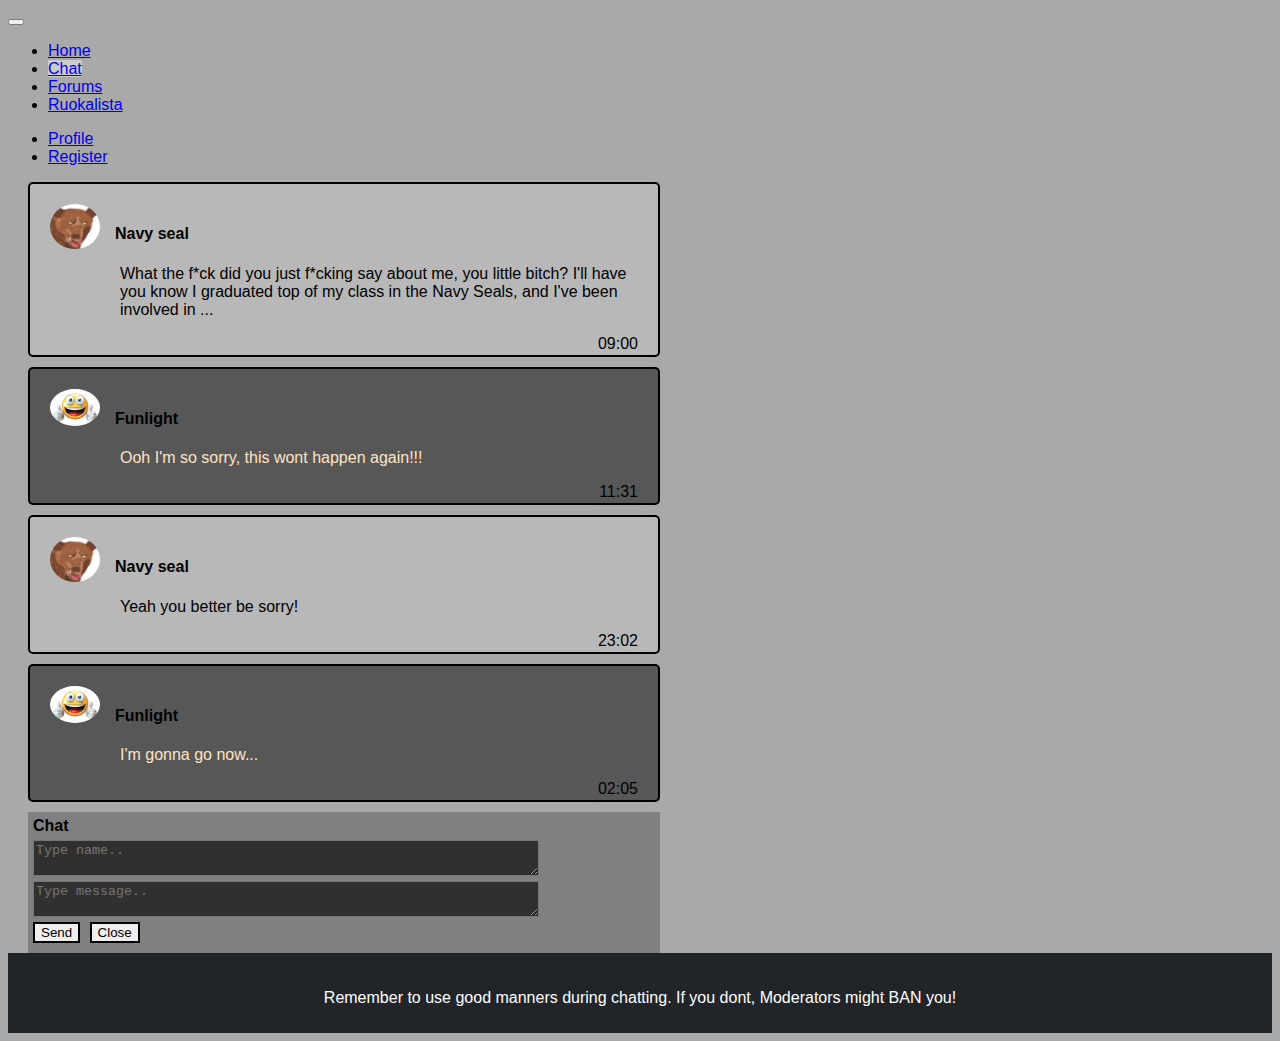
==== chat.html @ fdf8964a "Renamed ID's" ====
<!DOCTYPE html>
<html lang="en">
<head>
		<meta content="text/html; charset=UTF-8" http-equiv="Content-Type" />
		<meta name="viewport" content="width=device-width, initial-scale=1.0">
		<link href="https://cdn.jsdelivr.net/npm/bootstrap@5.0.0-beta1/dist/css/bootstrap.min.css" rel="stylesheet" integrity="sha384-giJF6kkoqNQ00vy+HMDP7azOuL0xtbfIcaT9wjKHr8RbDVddVHyTfAAsrekwKmP1" crossorigin="anonymous">
		<title>Chat</title>
		<link rel="stylesheet" href="css/style.css" type="text/css">
		<style>
		.msg {
			border: 2px solid;
			background-color: rgb(184, 184, 184);
			border-radius: 5px;
			padding: 20px;
			margin: 10px 0;
		}
		.resp {
			border: 2px solid;
			background-color: rgb(87, 87, 87);
			border-radius: 5px;
			padding: 20px;
			margin: 10px 0;	
		}
		
		.resp > p {
			color: bisque;
			padding-left: 70px;
		}
		.msg > p {
			padding-left: 70px;
		}
		.time {
		  float: right;
		  color: rgb(0, 0, 0);
		}
		.msg img {
			float: left;
			max-width: 50px;
			width: 100%;
			margin-right: 15px;
			border-radius: 50%;

		}
		.resp img {
			float: left;
			max-width: 50px;
			width: 100%;
			margin-right: 15px;
			border-radius: 50%;
		}
		.chat {
			background-color: gray;
			width: 100%;
		}
		.chat textarea {
			width: 500px;
			display: block;
			background-color: rgb(48, 48, 48);
			color: white;
		}
		.namearea{
			width: 500px;
			height: 30px;
			display: block;
			background-color: rgb(48, 48, 48);
			color: white;
			margin-bottom: 5px;
			margin-top: 5px;
		}
		.name {
			font-weight: bold;
			font-size: medium;
		}
		.btn {
			border: 2px solid black;
			margin: 5px;
			margin-left: 0px;
		}

		</style>
	</head>
	<body>
		<nav class="navbar navbar-expand-lg navbar-dark bg-dark">
			<div class="container-fluid">
				<button class="navbar-toggler" type="button" data-bs-toggle="collapse" data-bs-target="#navbarSupportedContent" aria-controls="navbarSupportedContent" aria-expanded="false" aria-label="Toggle navigation">
					<span class="navbar-toggler-icon"></span>
				</button>
				<div class="collapse navbar-collapse justify-content-end" id="navbarSupportedContent">
					<ul class="navbar-nav me-auto mb-2 mb-lg-0">
						<li class="nav-item">
							<a class="nav-link" href="index.html">Home</a>
						</li>
						<li class="nav-item">
							<a class="nav-link active" href="chat.html">Chat</a>
						</li>
						<li class="nav-item">
							<a class="nav-link" href="forums.html">Forums</a>
						</li>
						<li class="nav-item">
							<a class="nav-link" href="ruokalista.html">Ruokalista</a>
						</li>
					</ul>
				</div>
				<div class="collapse navbar-collapse justify-content-end" id="navbarSupportedContent1">
					<ul class="navbar-nav ml-auto">
						<li class="nav-item">
							<a class="nav-link" href="profile.html">Profile</a>
						</li>
						<li class="nav-item">
							<a class="nav-link" href="register.html" id="navreg">Register</a>
						</li>
					</ul>
				</div>

			</div>
		</nav>
		
		
		<div style="width: 50%; padding-left: 20px;">
		<div class="msg">
			<img src="img/profile.png">
			<h4 class="name">Navy seal</h4>
			<p>What the f*ck did you just f*cking say about me, you little bitch? I'll have you know I graduated top of my class in the Navy Seals, and I've been involved in ... </p>
			<span class="time">09:00</span>
		  </div>
		  
		  <div class="resp">
			<img src="img/istockphoto-868643608-1024x1024.jpg">
			<h4 class="name">Funlight</h4>
			<p>Ooh I'm so sorry, this wont happen again!!!</p>
			<span class="time">11:31</span>
		  </div>
		  
		  <div class="msg">
			<img src="img/profile.png">
			<h4 class="name">Navy seal</h4>
			<p>Yeah you better be sorry!</p>
			<span class="time">23:02</span>
		  </div>
		  
		  <div class="resp">
			<img src="img/istockphoto-868643608-1024x1024.jpg">
			<h4 class="name">Funlight</h4>
			<p>I'm gonna go now...</p>
			<span class="time">02:05</span>

			</div>

			<div class="chat">
				<form action="/action_page.php" class="form-container" style="padding: 5px;">
				  
			  
				  <label for="msg"><b>Chat</b></label>
				  <textarea class="namearea" placeholder="Type name.." name="msg" required></textarea>
				  <textarea placeholder="Type message.." name="msg" required></textarea>
					
				  <button class="btn" type="submit" class="btn">Send</button>
				  <button class="btn" type="button" class="btn cancel" onclick="closeForm()">Close</button>
				</form>
			  </div>
			</div>
		<!-- Footer -->
		<footer>
            <p>Remember to use good manners during chatting. If you dont, Moderators might BAN you!</p>
		</footer>
	<script src="https://cdn.jsdelivr.net/npm/bootstrap@5.0.0-beta1/dist/js/bootstrap.bundle.min.js" integrity="sha384-ygbV9kiqUc6oa4msXn9868pTtWMgiQaeYH7/t7LECLbyPA2x65Kgf80OJFdroafW" crossorigin="anonymous"></script>
	</body>
</html>
---- css/style.css ----
body {
    background-color: darkgray;
    font-family: Arial, Helvetica, sans-serif;
}


footer {
    justify-content: center;
    margin: 0; 
    background-color: #212529!important;
    color: white;
    height: 60px;
    text-align: center;
    width: auto;
    padding-top: 20px;
}

.regform span {
	width:20%;
}

.logform span {
	width:20%;
}


.accordion {
    background-color:#212529!important;
    color: #444;
    cursor: pointer;
    padding: 18px;
    width: 100%;
    text-align: left;
    border: none;
    outline: none;
    transition: 0.4s;
    color: lightgray;
    font-weight: bold;
    margin-top: 25px;
  }
  
 
  .active, .accordion:hover {
    background-color: #ccc;
  }
  
  
  .panel {
    padding: 0 18px;
    background-color: rgb(129, 129, 129);
    display: none;
    overflow: visible;
    color: lightgray;
    overflow-y: scroll;
    position: absolute; 
    width: 1000px;
    height: 750px;
  }
  .panel > p {
      margin-top: 10px;
  }

  .wrapper {
    margin:auto;
    width: 100%;
}


.menuheader{
    display: flex;
    flex-flow:row wrap;
    text-align: center;
    margin: 0;
    background-color: #dc143c;
    height: 90px;
    vertical-align: middle;
    justify-content: center;
}
.topmenu >li {
    list-style: none;
    padding: 1em;
    color: white;
}


.flexgrowcon {
    display: flex;
    align-items: stretch;
}
leftbar,rightbar{
    background-color: rgb(248, 248, 240);
    min-height: 500px;
}


.box {
	float:left;
	margin: 25px;
	border-radius: 5px;
	background-color: rgb(189, 212, 201);
	padding: 1em;
} 

.msg {
    border: 2px solid;
    background-color: rgb(184, 184, 184);
    border-radius: 5px;
    padding: 20px;
    margin: 10px 0;
}
.resp {
    border: 2px solid;
    background-color: rgb(87, 87, 87);
    border-radius: 5px;
    padding: 20px;
    margin: 10px 0;	
}


.time {
  float: right;
  color: rgb(0, 0, 0);
}
.msg img {
    float: left;
    max-width: 50px;
    width: 100%;
    margin-right: 15px;
    border-radius: 50%;

}
.resp img {
    float: left;
    max-width: 50px;
    width: 100%;
    margin-right: 15px;
    border-radius: 50%;
}
.chat {
    background-color: gray;
    width: 100%;
}
.chat textarea {
    width: 500px;
    display: block;
    background-color: rgb(48, 48, 48);
    color: white;
}
.namearea{
    width: 500px;
    height: 30px;
    display: block;
    background-color: rgb(48, 48, 48);
    color: white;
    margin-bottom: 5px;
    margin-top: 5px;
}
.name {
    font-weight: bold;
    font-size: medium;
}
.btn {
    border: 2px solid black;
    margin: 5px;
    margin-left: 0px;
}
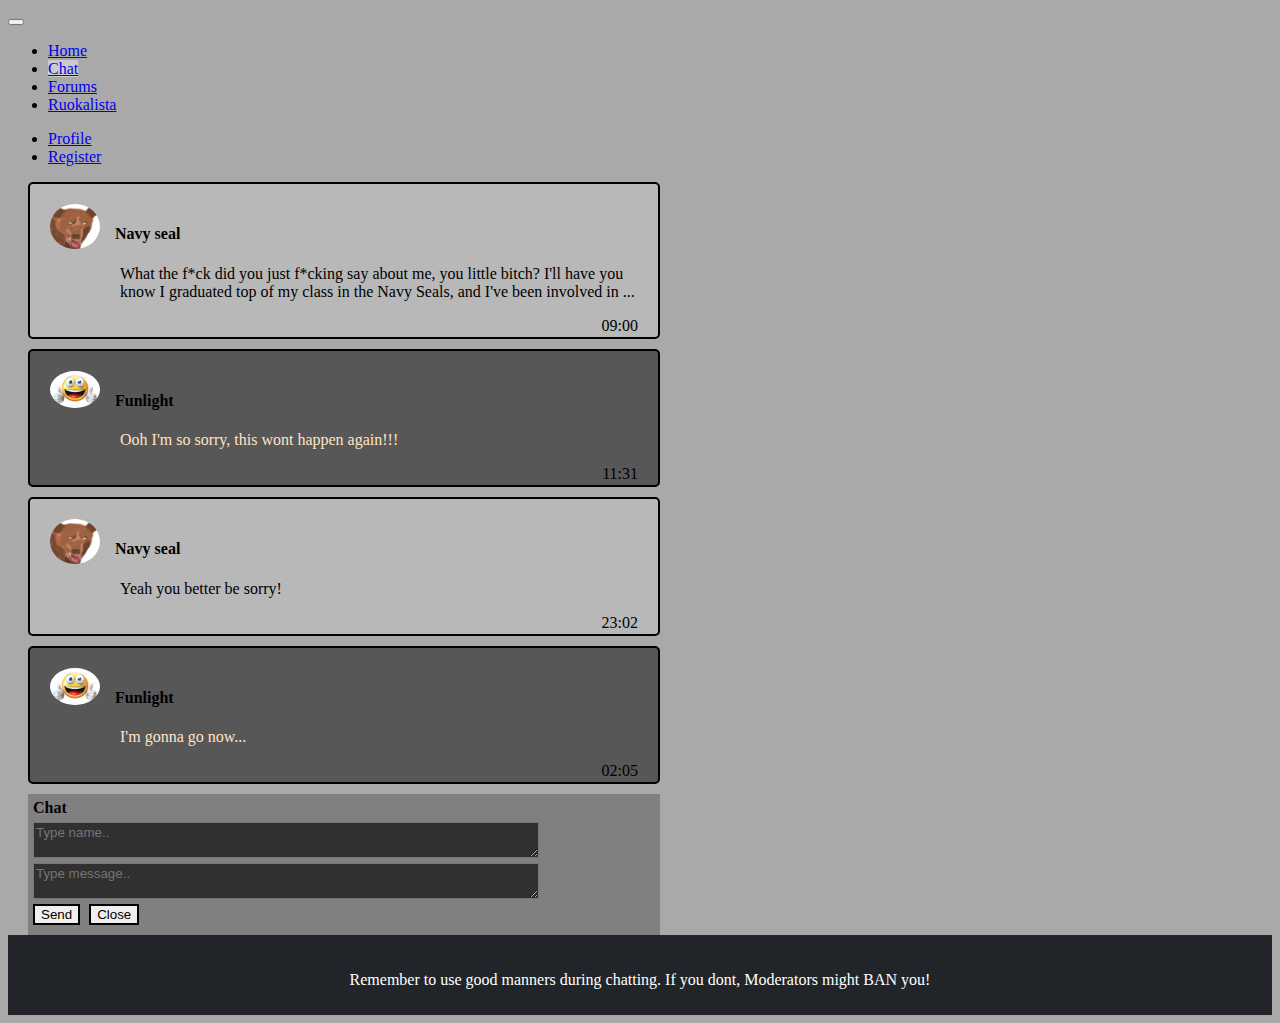
==== commit a8e0175a: "Temp fix" ====
--- a/chat.html
+++ b/chat.html
@@ -101,7 +101,7 @@
 						</li>
 					</ul>
 				</div>
-				<div class="collapse navbar-collapse justify-content-end" id="navbarSupportedContent1">
+				<div class="collapse navbar-collapse justify-content-end" id="navbarSupportedContent">
 					<ul class="navbar-nav ml-auto">
 						<li class="nav-item">
 							<a class="nav-link" href="profile.html">Profile</a>
--- a/css/style.css
+++ b/css/style.css
@@ -1,8 +1,6 @@
 body {
-    background-color: darkgray;
-    font-family: Arial, Helvetica, sans-serif;
+	background-color: darkgray;
 }
-
 
 footer {
     justify-content: center;
@@ -13,6 +11,21 @@
     text-align: center;
     width: auto;
     padding-top: 20px;
+}
+
+.ruokakuva {
+    height:250px;
+    width:433px;
+}
+
+@media (max-width: 550px) {
+    body {
+        font-size: 10px;
+    }
+    .ruokakuva {
+        height: 100px;
+        width: 140px;
+    } 
 }
 
 .regform span {
@@ -64,7 +77,9 @@
     margin:auto;
     width: 100%;
 }
-
+body {
+    font-family: Georgia, 'Times New Roman', Times, serif;
+}
 
 .menuheader{
     display: flex;
@@ -75,6 +90,7 @@
     height: 90px;
     vertical-align: middle;
     justify-content: center;
+    font-family: 'Gill Sans', 'Gill Sans MT', Calibri, 'Trebuchet MS', sans-serif;
 }
 .topmenu >li {
     list-style: none;
@@ -91,7 +107,6 @@
     background-color: rgb(248, 248, 240);
     min-height: 500px;
 }
-
 
 .box {
 	float:left;
@@ -145,6 +160,7 @@
     display: block;
     background-color: rgb(48, 48, 48);
     color: white;
+    font-family: sans-serif;
 }
 .namearea{
     width: 500px;
@@ -152,6 +168,7 @@
     display: block;
     background-color: rgb(48, 48, 48);
     color: white;
+    font-family: sans-serif;
     margin-bottom: 5px;
     margin-top: 5px;
 }
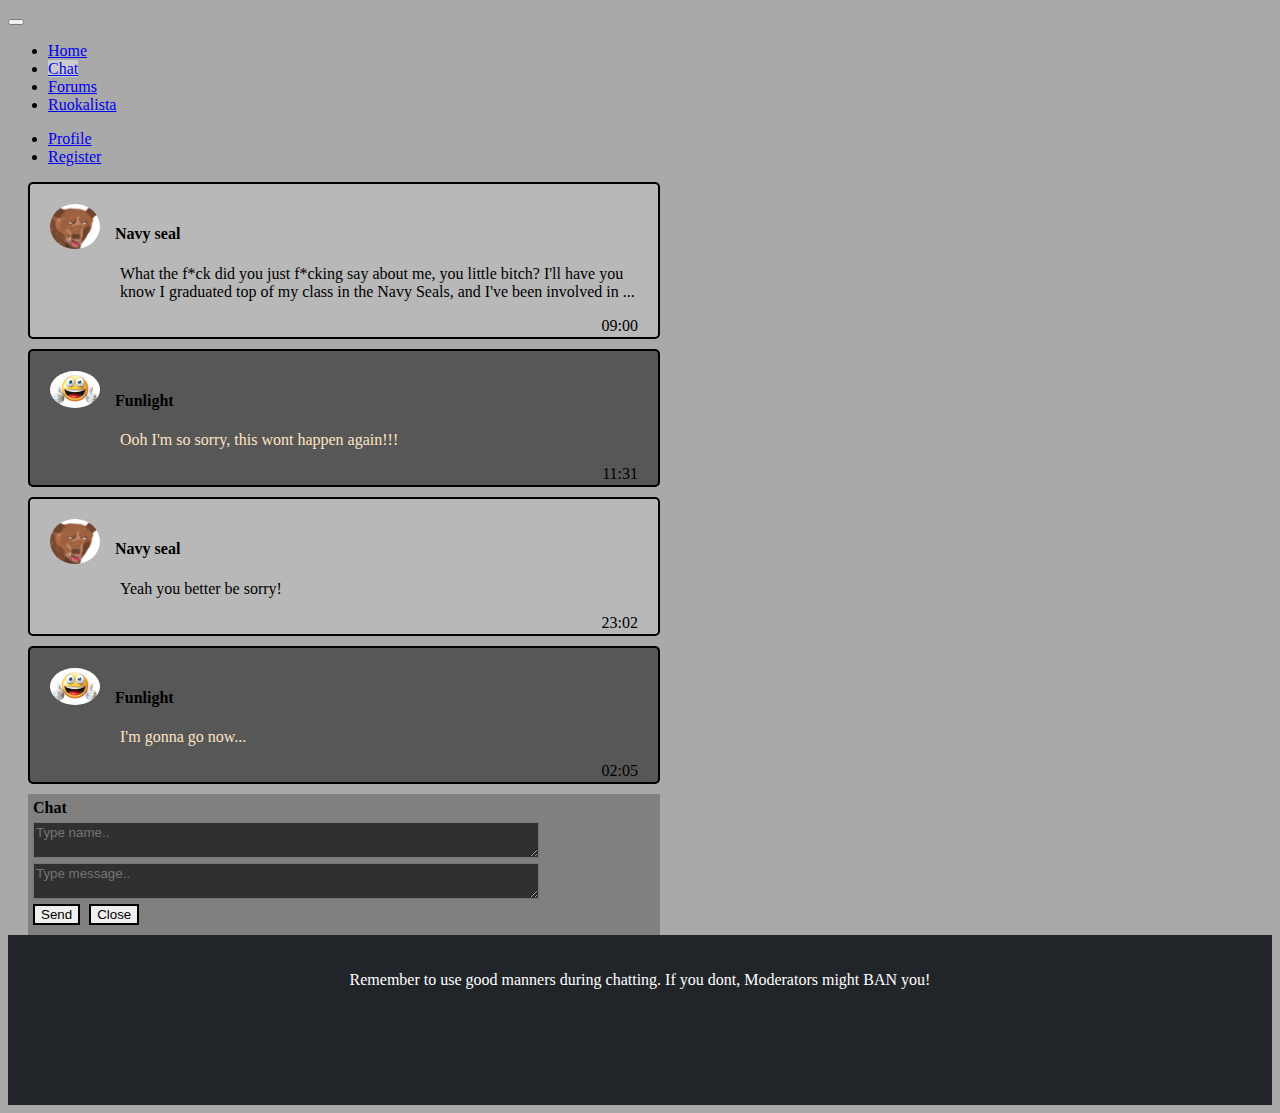
==== commit 84b2ea70: "ERROR" ====
--- a/chat.html
+++ b/chat.html
@@ -118,28 +118,28 @@
 		
 		<div style="width: 50%; padding-left: 20px;">
 		<div class="msg">
-			<img src="img/profile.png">
+			<img src="img/profile.png" alt="Profile">
 			<h4 class="name">Navy seal</h4>
 			<p>What the f*ck did you just f*cking say about me, you little bitch? I'll have you know I graduated top of my class in the Navy Seals, and I've been involved in ... </p>
 			<span class="time">09:00</span>
 		  </div>
 		  
 		  <div class="resp">
-			<img src="img/istockphoto-868643608-1024x1024.jpg">
+			<img src="img/istockphoto-868643608-1024x1024.jpg" alt="Profile">
 			<h4 class="name">Funlight</h4>
 			<p>Ooh I'm so sorry, this wont happen again!!!</p>
 			<span class="time">11:31</span>
 		  </div>
 		  
 		  <div class="msg">
-			<img src="img/profile.png">
+			<img src="img/profile.png" alt="Profile">
 			<h4 class="name">Navy seal</h4>
 			<p>Yeah you better be sorry!</p>
 			<span class="time">23:02</span>
 		  </div>
 		  
 		  <div class="resp">
-			<img src="img/istockphoto-868643608-1024x1024.jpg">
+			<img src="img/istockphoto-868643608-1024x1024.jpg" alt="Profile">
 			<h4 class="name">Funlight</h4>
 			<p>I'm gonna go now...</p>
 			<span class="time">02:05</span>
@@ -154,8 +154,8 @@
 				  <textarea class="namearea" placeholder="Type name.." name="msg" required></textarea>
 				  <textarea placeholder="Type message.." name="msg" required></textarea>
 					
-				  <button class="btn" type="submit" class="btn">Send</button>
-				  <button class="btn" type="button" class="btn cancel" onclick="closeForm()">Close</button>
+				  <button class="btn" type="submit" >Send</button>
+				  <button class="btn cancel" type="button"  onclick="closeForm()">Close</button>
 				</form>
 			  </div>
 			</div>
--- a/css/style.css
+++ b/css/style.css
@@ -7,7 +7,7 @@
     margin: 0; 
     background-color: #212529!important;
     color: white;
-    height: 60px;
+    height: 150px;
     text-align: center;
     width: auto;
     padding-top: 20px;
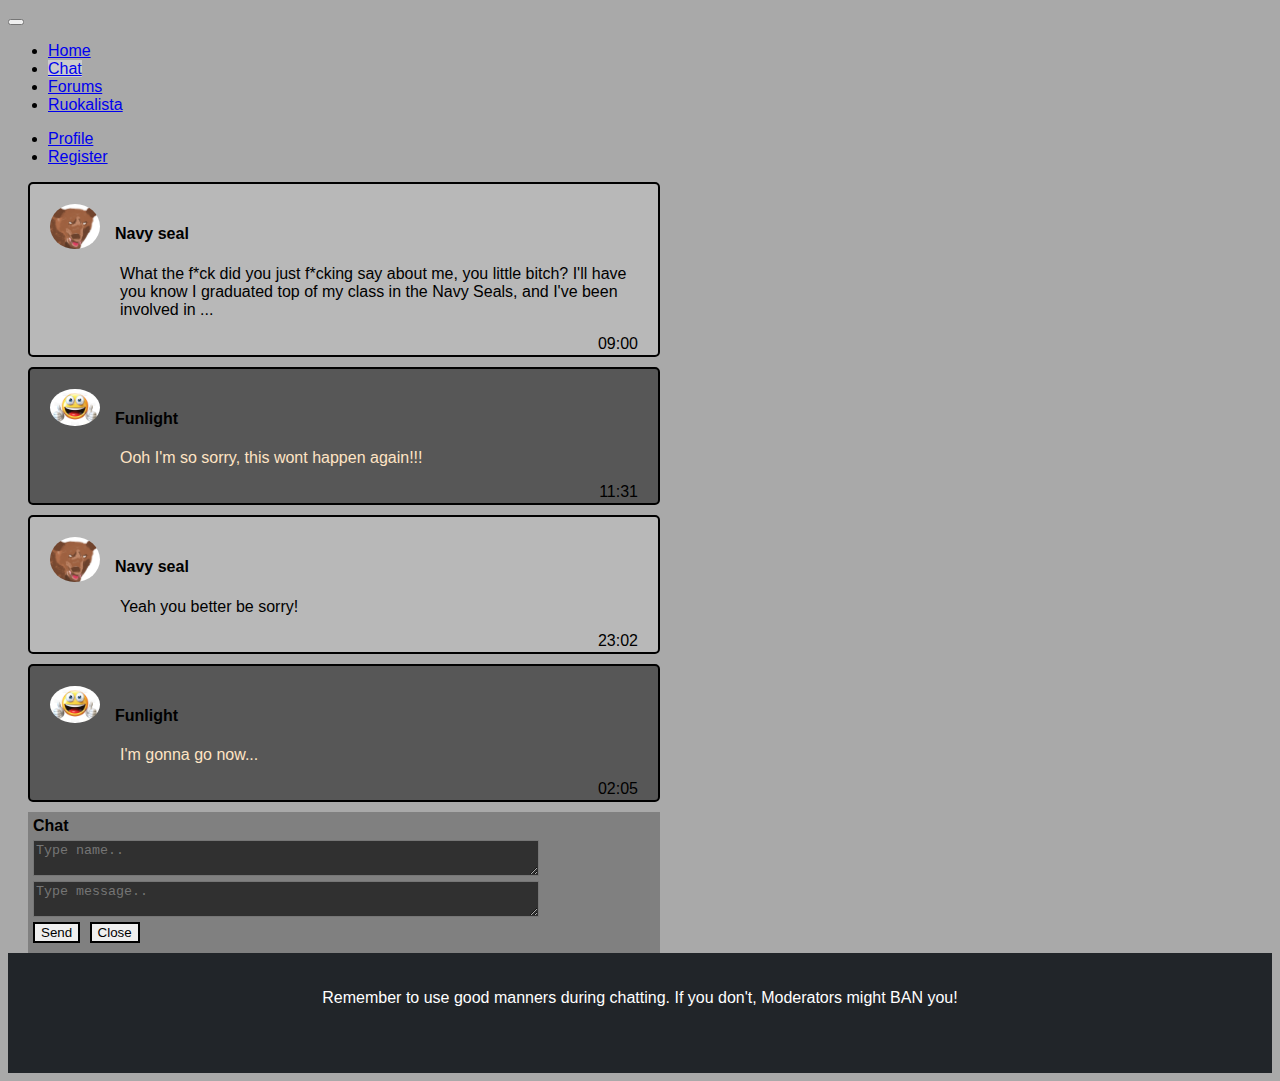
==== commit a94cc125: "footer indexiin" ====
--- a/chat.html
+++ b/chat.html
@@ -161,7 +161,7 @@
 			</div>
 		<!-- Footer -->
 		<footer>
-            <p>Remember to use good manners during chatting. If you dont, Moderators might BAN you!</p>
+            <p>Remember to use good manners during chatting. If you don't, Moderators might BAN you!</p>
 		</footer>
 	<script src="https://cdn.jsdelivr.net/npm/bootstrap@5.0.0-beta1/dist/js/bootstrap.bundle.min.js" integrity="sha384-ygbV9kiqUc6oa4msXn9868pTtWMgiQaeYH7/t7LECLbyPA2x65Kgf80OJFdroafW" crossorigin="anonymous"></script>
 	</body>
--- a/css/style.css
+++ b/css/style.css
@@ -1,5 +1,6 @@
 body {
-	background-color: darkgray;
+    background-color: darkgray;
+    font-family: Arial, Helvetica, sans-serif;
 }
 
 footer {
@@ -7,7 +8,7 @@
     margin: 0; 
     background-color: #212529!important;
     color: white;
-    height: 150px;
+    height: 100px;
     text-align: center;
     width: auto;
     padding-top: 20px;
@@ -25,7 +26,14 @@
     .ruokakuva {
         height: 100px;
         width: 140px;
-    } 
+    }
+
+    #ruokakuva2 {
+        display: none;
+}
+    #ruokakuva3 {
+        display: none;
+}
 }
 
 .regform span {
@@ -77,9 +85,7 @@
     margin:auto;
     width: 100%;
 }
-body {
-    font-family: Georgia, 'Times New Roman', Times, serif;
-}
+
 
 .menuheader{
     display: flex;
@@ -90,7 +96,6 @@
     height: 90px;
     vertical-align: middle;
     justify-content: center;
-    font-family: 'Gill Sans', 'Gill Sans MT', Calibri, 'Trebuchet MS', sans-serif;
 }
 .topmenu >li {
     list-style: none;
@@ -160,7 +165,6 @@
     display: block;
     background-color: rgb(48, 48, 48);
     color: white;
-    font-family: sans-serif;
 }
 .namearea{
     width: 500px;
@@ -168,7 +172,6 @@
     display: block;
     background-color: rgb(48, 48, 48);
     color: white;
-    font-family: sans-serif;
     margin-bottom: 5px;
     margin-top: 5px;
 }
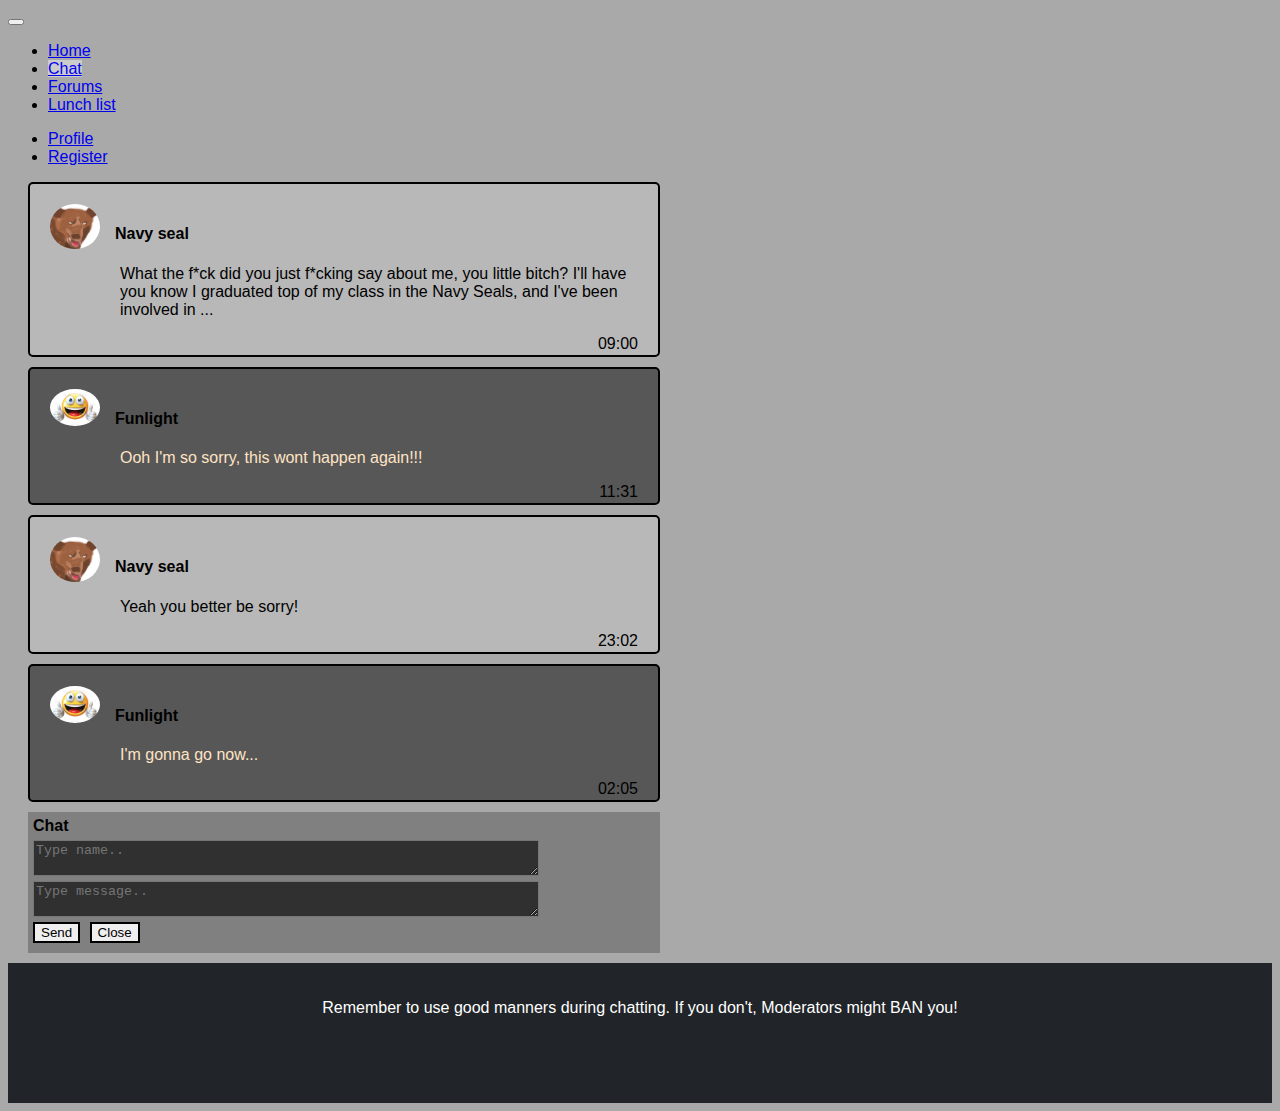
==== commit b3027f9e: "Navbar" ====
--- a/chat.html
+++ b/chat.html
@@ -97,7 +97,7 @@
 							<a class="nav-link" href="forums.html">Forums</a>
 						</li>
 						<li class="nav-item">
-							<a class="nav-link" href="ruokalista.html">Ruokalista</a>
+							<a class="nav-link" href="ruokalista.html">Lunch list</a>
 						</li>
 					</ul>
 				</div>
--- a/css/style.css
+++ b/css/style.css
@@ -6,12 +6,13 @@
 footer {
     justify-content: center;
     margin: 0; 
+	margin-top: 10px;
     background-color: #212529!important;
     color: white;
-    height: 100px;
+    min-height: 100px;
     text-align: center;
     width: auto;
-    padding-top: 20px;
+    padding: 20px;
 }
 
 .ruokakuva {
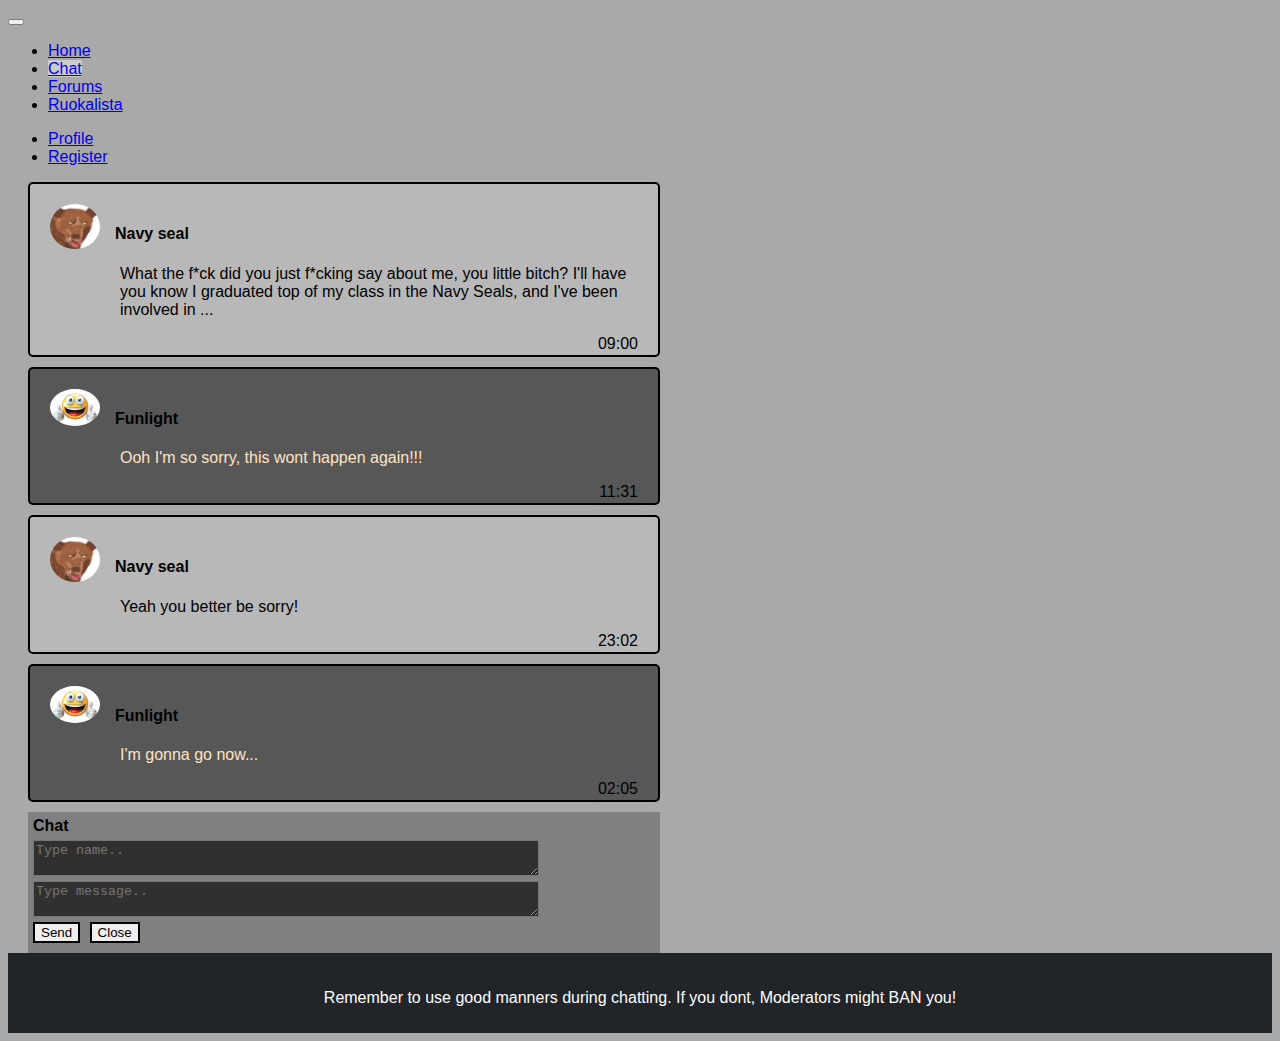
==== commit 20898818: "eafea" ====
--- a/chat.html
+++ b/chat.html
@@ -97,7 +97,7 @@
 							<a class="nav-link" href="forums.html">Forums</a>
 						</li>
 						<li class="nav-item">
-							<a class="nav-link" href="ruokalista.html">Lunch list</a>
+							<a class="nav-link" href="ruokalista.html">Ruokalista</a>
 						</li>
 					</ul>
 				</div>
@@ -116,7 +116,7 @@
 		</nav>
 		
 		
-		<div style="width: 50%; padding-left: 20px;">
+		<div style="width: 50%; padding-left: 20px; min-width: 400px;">
 		<div class="msg">
 			<img src="img/profile.png" alt="Profile">
 			<h4 class="name">Navy seal</h4>
@@ -161,7 +161,7 @@
 			</div>
 		<!-- Footer -->
 		<footer>
-            <p>Remember to use good manners during chatting. If you don't, Moderators might BAN you!</p>
+            <p>Remember to use good manners during chatting. If you dont, Moderators might BAN you!</p>
 		</footer>
 	<script src="https://cdn.jsdelivr.net/npm/bootstrap@5.0.0-beta1/dist/js/bootstrap.bundle.min.js" integrity="sha384-ygbV9kiqUc6oa4msXn9868pTtWMgiQaeYH7/t7LECLbyPA2x65Kgf80OJFdroafW" crossorigin="anonymous"></script>
 	</body>
--- a/css/style.css
+++ b/css/style.css
@@ -3,38 +3,16 @@
     font-family: Arial, Helvetica, sans-serif;
 }
 
+
 footer {
     justify-content: center;
     margin: 0; 
-	margin-top: 10px;
     background-color: #212529!important;
     color: white;
-    min-height: 100px;
+    height: 60px;
     text-align: center;
     width: auto;
-    padding: 20px;
-}
-
-.ruokakuva {
-    height:250px;
-    width:433px;
-}
-
-@media (max-width: 550px) {
-    body {
-        font-size: 10px;
-    }
-    .ruokakuva {
-        height: 100px;
-        width: 140px;
-    }
-
-    #ruokakuva2 {
-        display: none;
-}
-    #ruokakuva3 {
-        display: none;
-}
+    padding-top: 20px;
 }
 
 .regform span {
@@ -74,8 +52,7 @@
     overflow: visible;
     color: lightgray;
     overflow-y: scroll;
-    position: absolute; 
-    width: 1000px;
+    width: 90%;
     height: 750px;
   }
   .panel > p {
@@ -114,12 +91,14 @@
     min-height: 500px;
 }
 
+
 .box {
 	float:left;
 	margin: 25px;
 	border-radius: 5px;
 	background-color: rgb(189, 212, 201);
-	padding: 1em;
+    padding: 1em;
+    
 } 
 
 .msg {
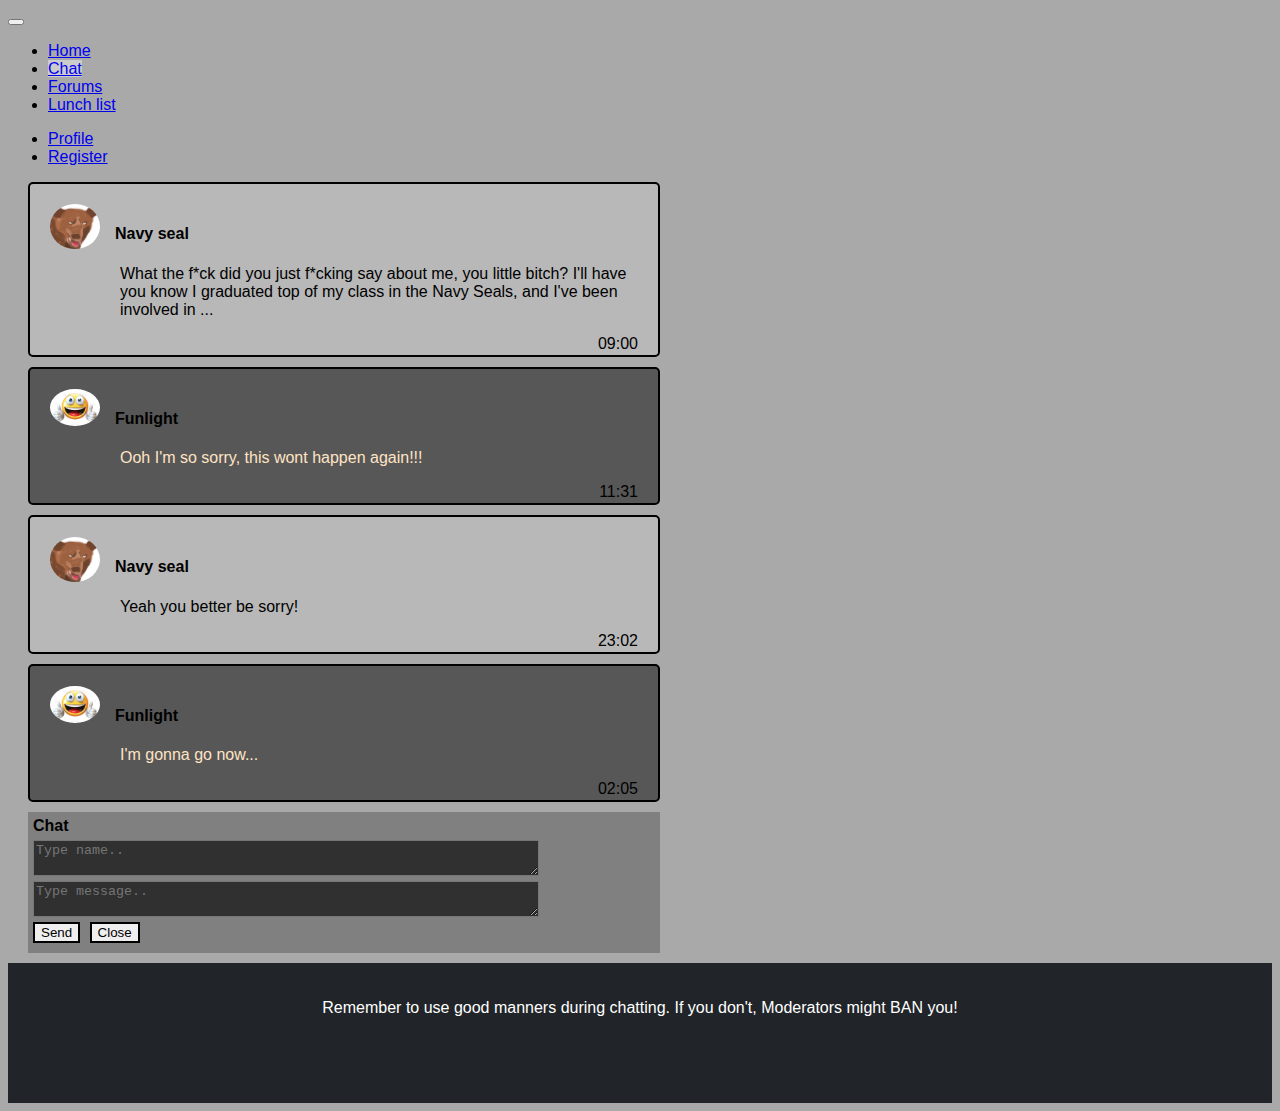
==== commit a45ec1e6: "vittu tätä gittiä" ====
--- a/chat.html
+++ b/chat.html
@@ -97,7 +97,7 @@
 							<a class="nav-link" href="forums.html">Forums</a>
 						</li>
 						<li class="nav-item">
-							<a class="nav-link" href="ruokalista.html">Ruokalista</a>
+							<a class="nav-link" href="ruokalista.html">Lunch list</a>
 						</li>
 					</ul>
 				</div>
@@ -161,7 +161,7 @@
 			</div>
 		<!-- Footer -->
 		<footer>
-            <p>Remember to use good manners during chatting. If you dont, Moderators might BAN you!</p>
+            <p>Remember to use good manners during chatting. If you don't, Moderators might BAN you!</p>
 		</footer>
 	<script src="https://cdn.jsdelivr.net/npm/bootstrap@5.0.0-beta1/dist/js/bootstrap.bundle.min.js" integrity="sha384-ygbV9kiqUc6oa4msXn9868pTtWMgiQaeYH7/t7LECLbyPA2x65Kgf80OJFdroafW" crossorigin="anonymous"></script>
 	</body>
--- a/css/style.css
+++ b/css/style.css
@@ -3,16 +3,38 @@
     font-family: Arial, Helvetica, sans-serif;
 }
 
-
 footer {
     justify-content: center;
     margin: 0; 
+	margin-top: 10px;
     background-color: #212529!important;
     color: white;
-    height: 60px;
+    min-height: 100px;
     text-align: center;
     width: auto;
-    padding-top: 20px;
+    padding: 20px;
+}
+
+.ruokakuva {
+    height:250px;
+    width:433px;
+}
+
+@media (max-width: 550px) {
+    body {
+        font-size: 10px;
+    }
+    .ruokakuva {
+        height: 100px;
+        width: 140px;
+    }
+
+    #ruokakuva2 {
+        display: none;
+}
+    #ruokakuva3 {
+        display: none;
+}
 }
 
 .regform span {
@@ -91,7 +113,6 @@
     min-height: 500px;
 }
 
-
 .box {
 	float:left;
 	margin: 25px;
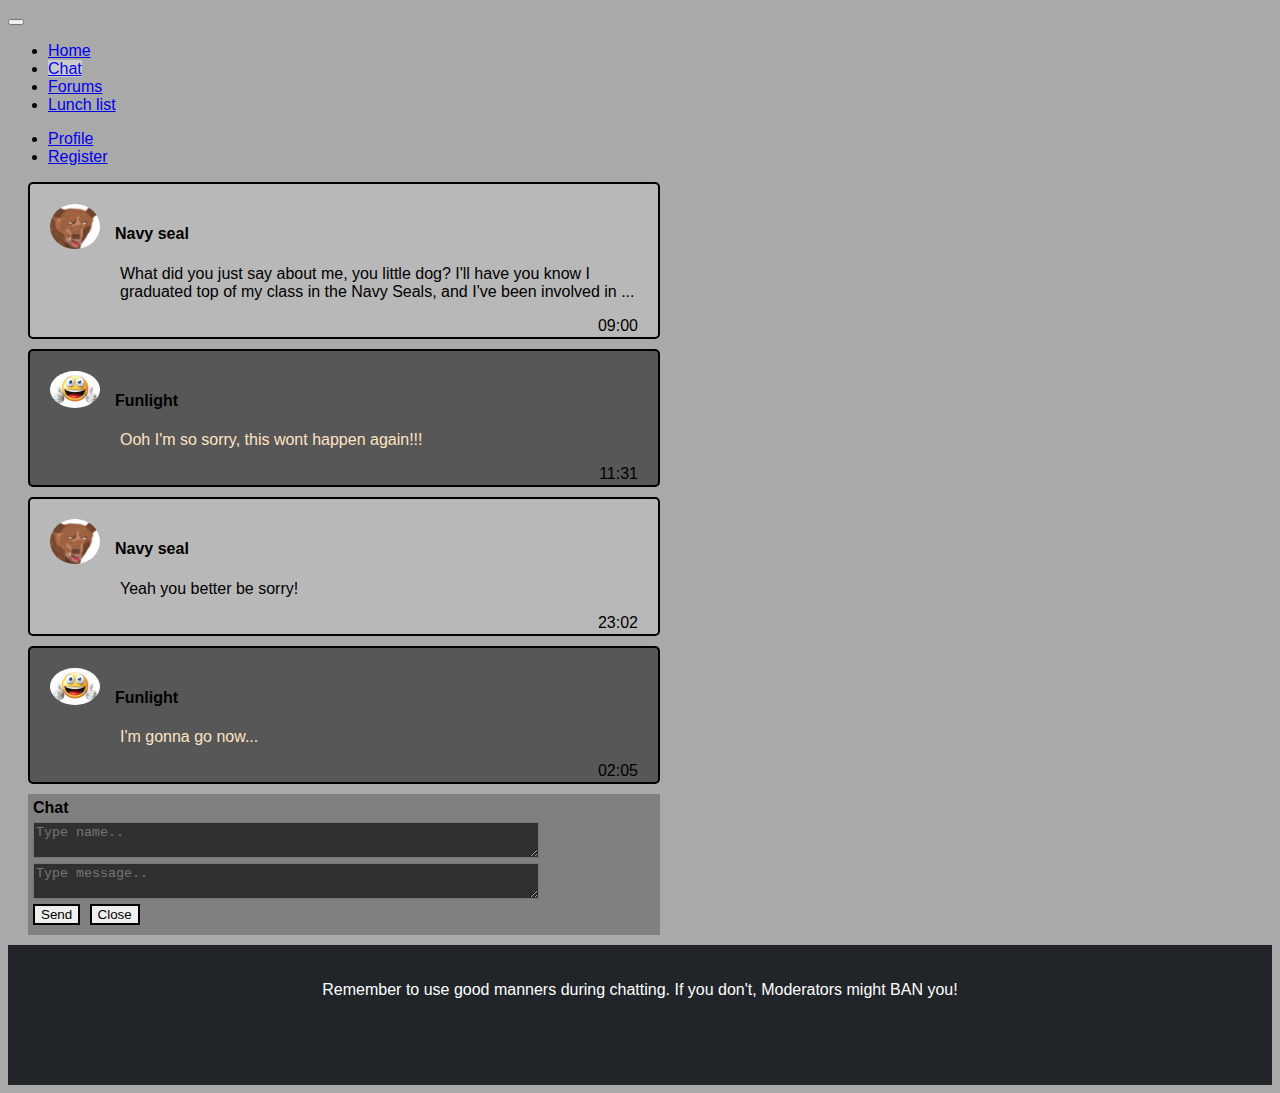
==== commit 7baa62cf: "Update chat.html" ====
--- a/chat.html
+++ b/chat.html
@@ -120,7 +120,7 @@
 		<div class="msg">
 			<img src="img/profile.png" alt="Profile">
 			<h4 class="name">Navy seal</h4>
-			<p>What the f*ck did you just f*cking say about me, you little bitch? I'll have you know I graduated top of my class in the Navy Seals, and I've been involved in ... </p>
+			<p>What  did you just  say about me, you little dog? I'll have you know I graduated top of my class in the Navy Seals, and I've been involved in ... </p>
 			<span class="time">09:00</span>
 		  </div>
 		  
